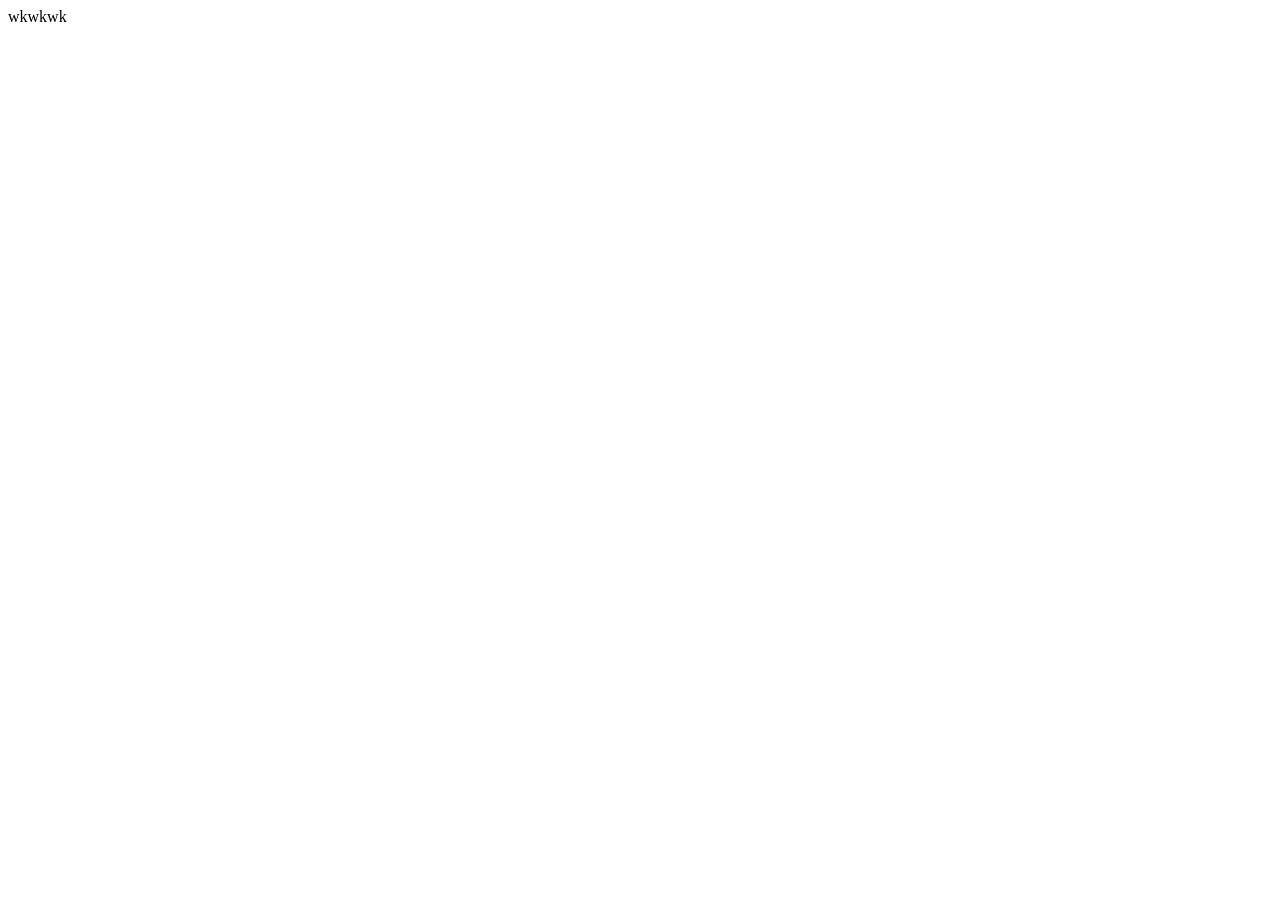
==== web/index.html @ def3749f "build: minimalist index.html" ====
<!DOCTYPE html>
<html lang="en">
<head>
    <meta charset="UTF-8">
    <meta name="viewport" content="width=device-width, initial-scale=1.0">
    <title>Document</title>
</head>
<body>

    wkwkwk
    
</body>
</html>
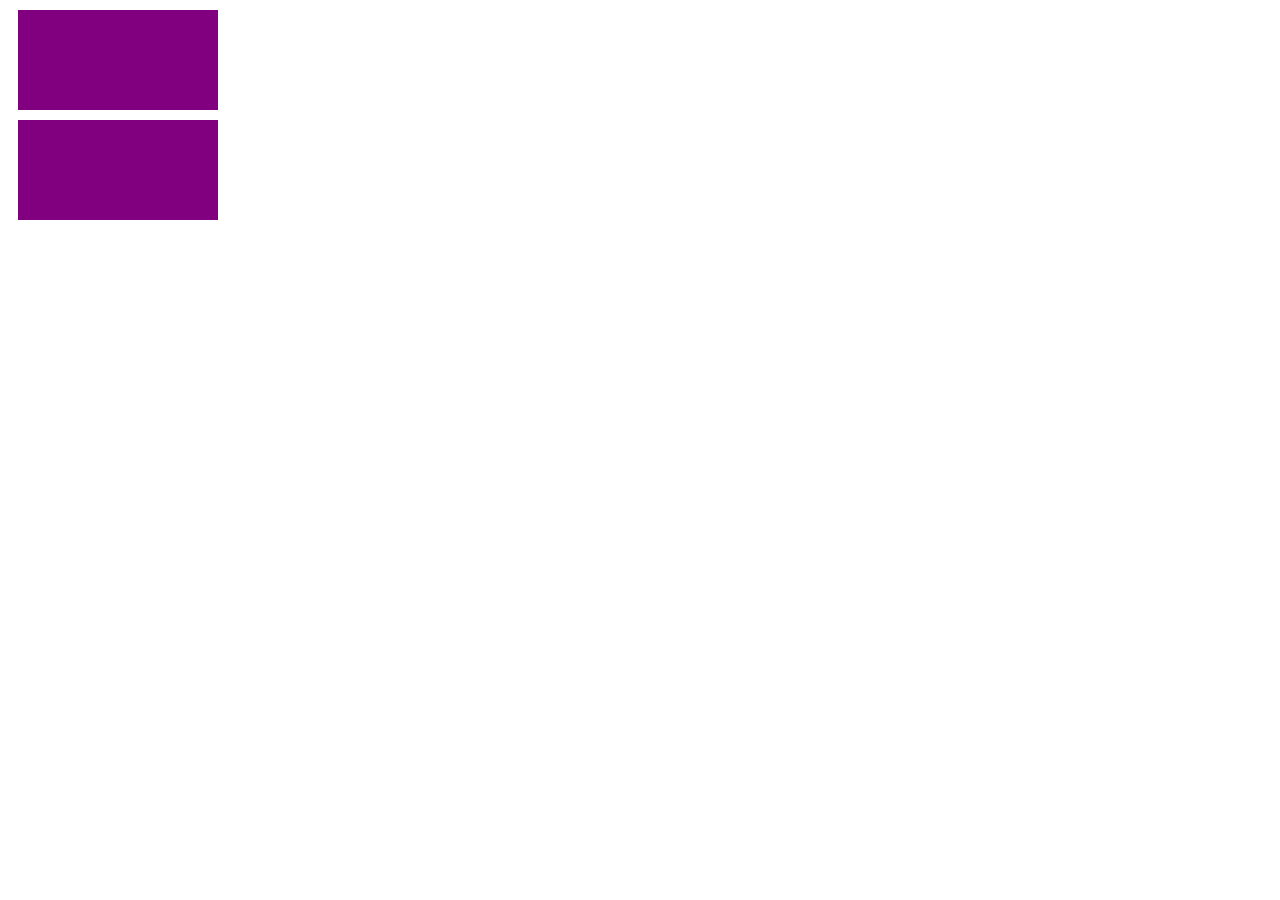
==== commit 9dd7ffc3: "build: add kotak 2" ====
--- a/web/index.html
+++ b/web/index.html
@@ -4,10 +4,12 @@
     <meta charset="UTF-8">
     <meta name="viewport" content="width=device-width, initial-scale=1.0">
     <title>Document</title>
+    <link rel="stylesheet" href="style.css">
 </head>
 <body>
 
-    wkwkwk
+    <div class="kotak"></div>
+    <div class="kotak"></div>
     
 </body>
 </html>
--- a/web/style.css
+++ b/web/style.css
@@ -0,0 +1,6 @@
+.kotak{
+    width: 200px;
+    height: 100px;
+    background-color: purple;
+    margin: 10px;
+}
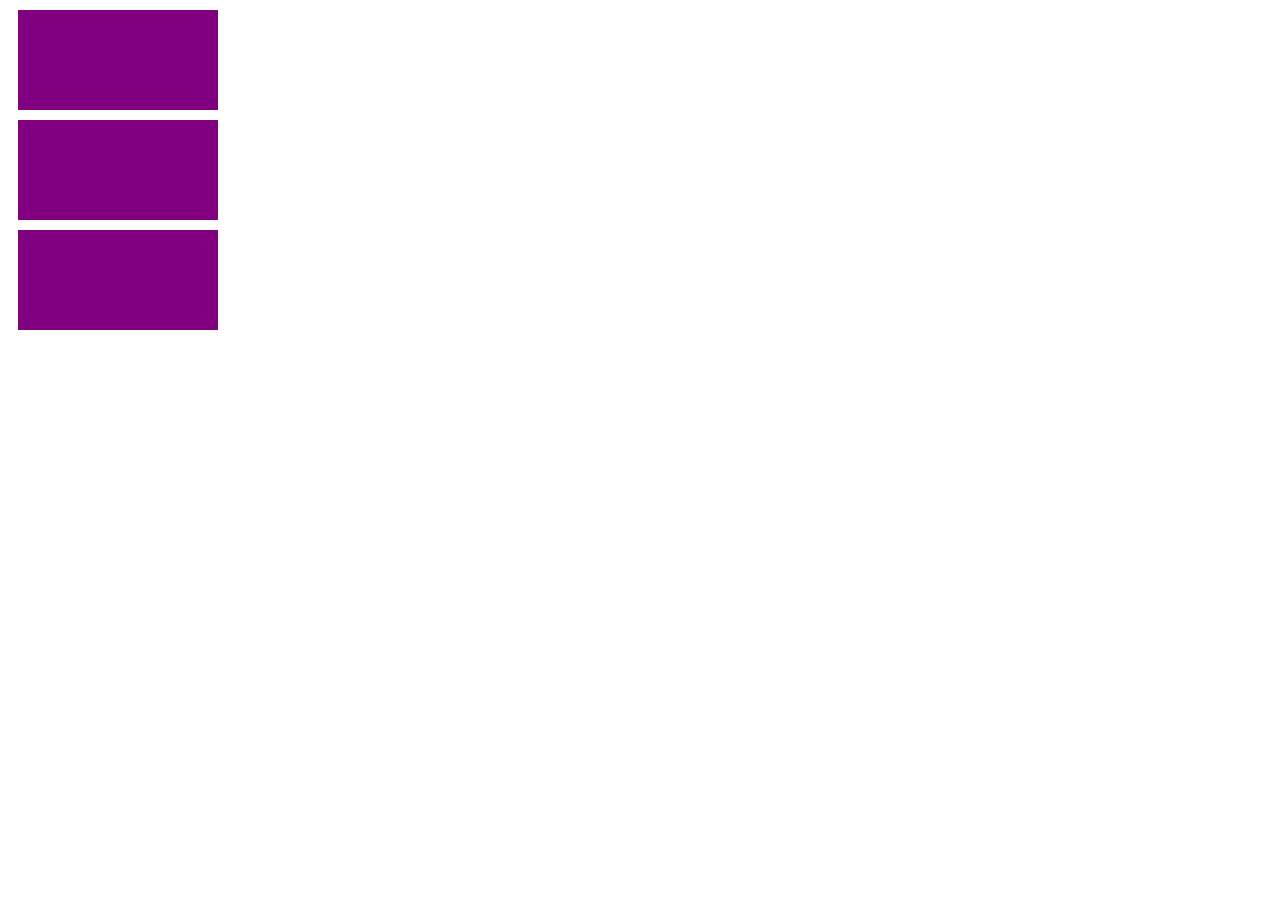
==== commit 142dd710: "build: add kotak 3" ====
--- a/web/index.html
+++ b/web/index.html
@@ -10,6 +10,7 @@
 
     <div class="kotak"></div>
     <div class="kotak"></div>
+    <div class="kotak"></div>
     
 </body>
 </html>
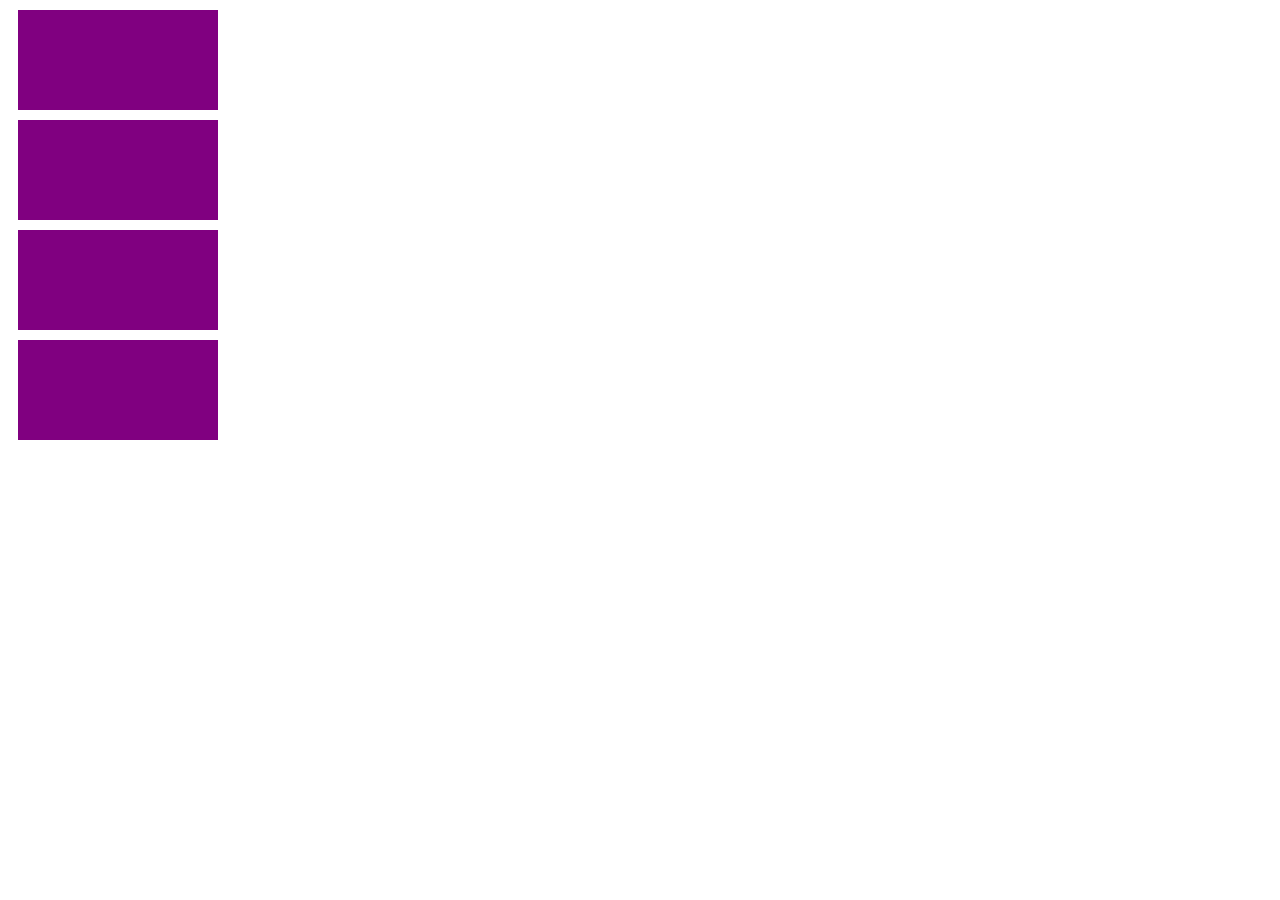
==== commit dbd3407a: "build: add kotak 4" ====
--- a/web/index.html
+++ b/web/index.html
@@ -11,6 +11,7 @@
     <div class="kotak"></div>
     <div class="kotak"></div>
     <div class="kotak"></div>
+    <div class="kotak"></div>
     
 </body>
 </html>
